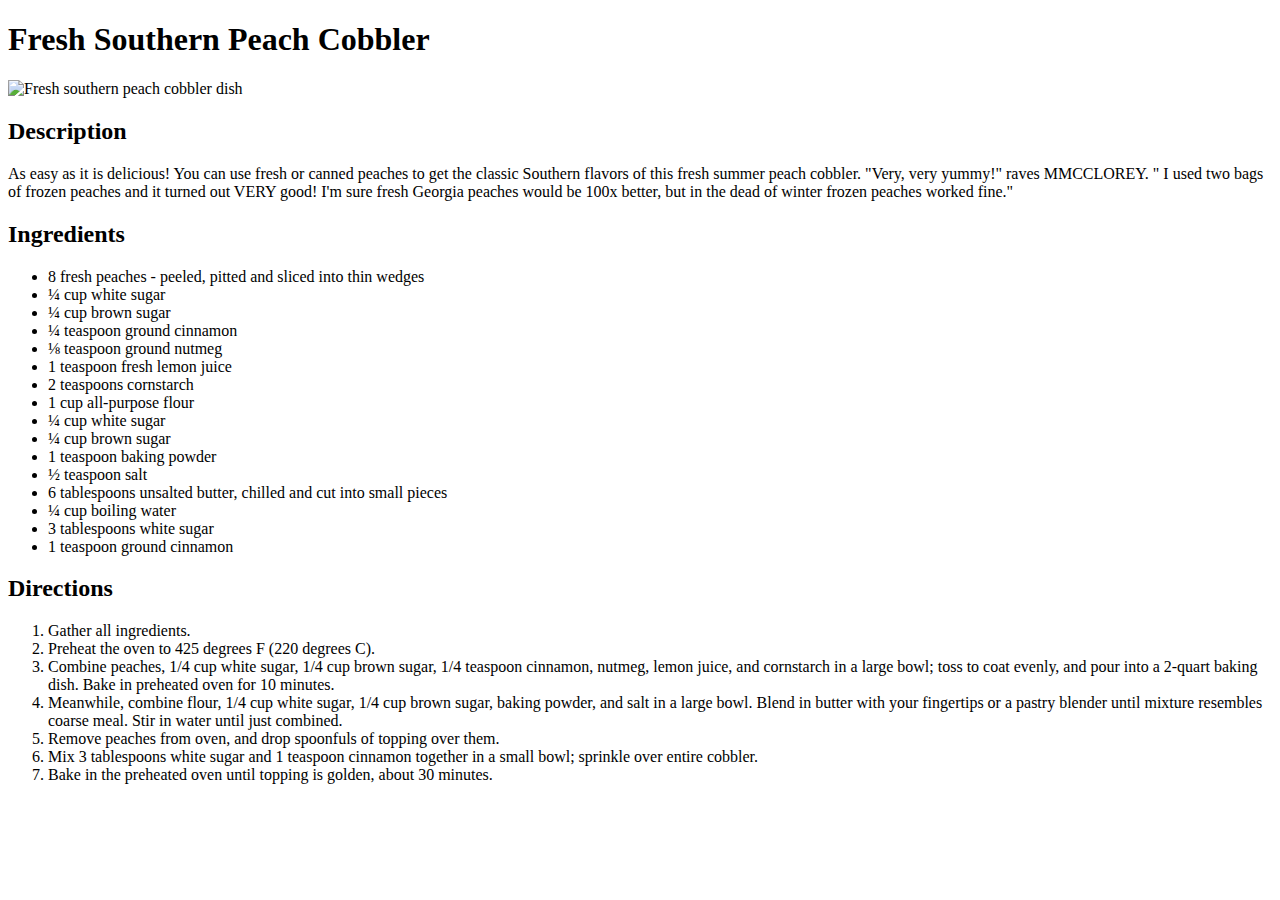
==== recipes/cobbler.html @ 48ec8c8e "feat: add three recipes pages to main" ====
<!DOCTYPE html>
<html lang="en">
  <head>
    <meta charset="UTF-8" />
    <meta name="viewport" content="width=device-width, initial-scale=1.0" />
    <title>Fresh Southern Peach Cobbler</title>
  </head>
  <body>
    <h1>Fresh Southern Peach Cobbler</h1>
    <img
      src="https://www.allrecipes.com/thmb/xlBzvnzDUtj-OjJg4PAKcTSbvy0=/750x0/filters:no_upscale():max_bytes(150000):strip_icc():format(webp)/8417372_Fresh-Southern-Peach-Cobbler-4x3-0f9e4e52163f4cfda844715bce9f7dc4.jpg"
      alt="Fresh southern peach cobbler dish"
      height="300"
    />
    <h2>Description</h2>
    <p>
      As easy as it is delicious! You can use fresh or canned peaches to get the
      classic Southern flavors of this fresh summer peach cobbler. "Very, very
      yummy!" raves MMCCLOREY. " I used two bags of frozen peaches and it turned
      out VERY good! I'm sure fresh Georgia peaches would be 100x better, but in
      the dead of winter frozen peaches worked fine."
    </p>
    <h2>Ingredients</h2>
    <ul>
      <li>8 fresh peaches - peeled, pitted and sliced into thin wedges</li>
      <li>¼ cup white sugar</li>
      <li>¼ cup brown sugar</li>
      <li>¼ teaspoon ground cinnamon</li>
      <li>⅛ teaspoon ground nutmeg</li>
      <li>1 teaspoon fresh lemon juice</li>
      <li>2 teaspoons cornstarch</li>
      <li>1 cup all-purpose flour</li>
      <li>¼ cup white sugar</li>
      <li>¼ cup brown sugar</li>
      <li>1 teaspoon baking powder</li>
      <li>½ teaspoon salt</li>
      <li>6 tablespoons unsalted butter, chilled and cut into small pieces</li>
      <li>¼ cup boiling water</li>
      <li>3 tablespoons white sugar</li>
      <li>1 teaspoon ground cinnamon</li>
    </ul>
    <h2>Directions</h2>
    <ol>
      <li>Gather all ingredients.</li>
      <li>Preheat the oven to 425 degrees F (220 degrees C).</li>
      <li>
        Combine peaches, 1/4 cup white sugar, 1/4 cup brown sugar, 1/4 teaspoon
        cinnamon, nutmeg, lemon juice, and cornstarch in a large bowl; toss to
        coat evenly, and pour into a 2-quart baking dish. Bake in preheated oven
        for 10 minutes.
      </li>
      <li>
        Meanwhile, combine flour, 1/4 cup white sugar, 1/4 cup brown sugar,
        baking powder, and salt in a large bowl. Blend in butter with your
        fingertips or a pastry blender until mixture resembles coarse meal. Stir
        in water until just combined.
      </li>
      <li>
        Remove peaches from oven, and drop spoonfuls of topping over them.
      </li>
      <li>
        Mix 3 tablespoons white sugar and 1 teaspoon cinnamon together in a
        small bowl; sprinkle over entire cobbler.
      </li>
      <li>
        Bake in the preheated oven until topping is golden, about 30 minutes.
      </li>
    </ol>
  </body>
</html>
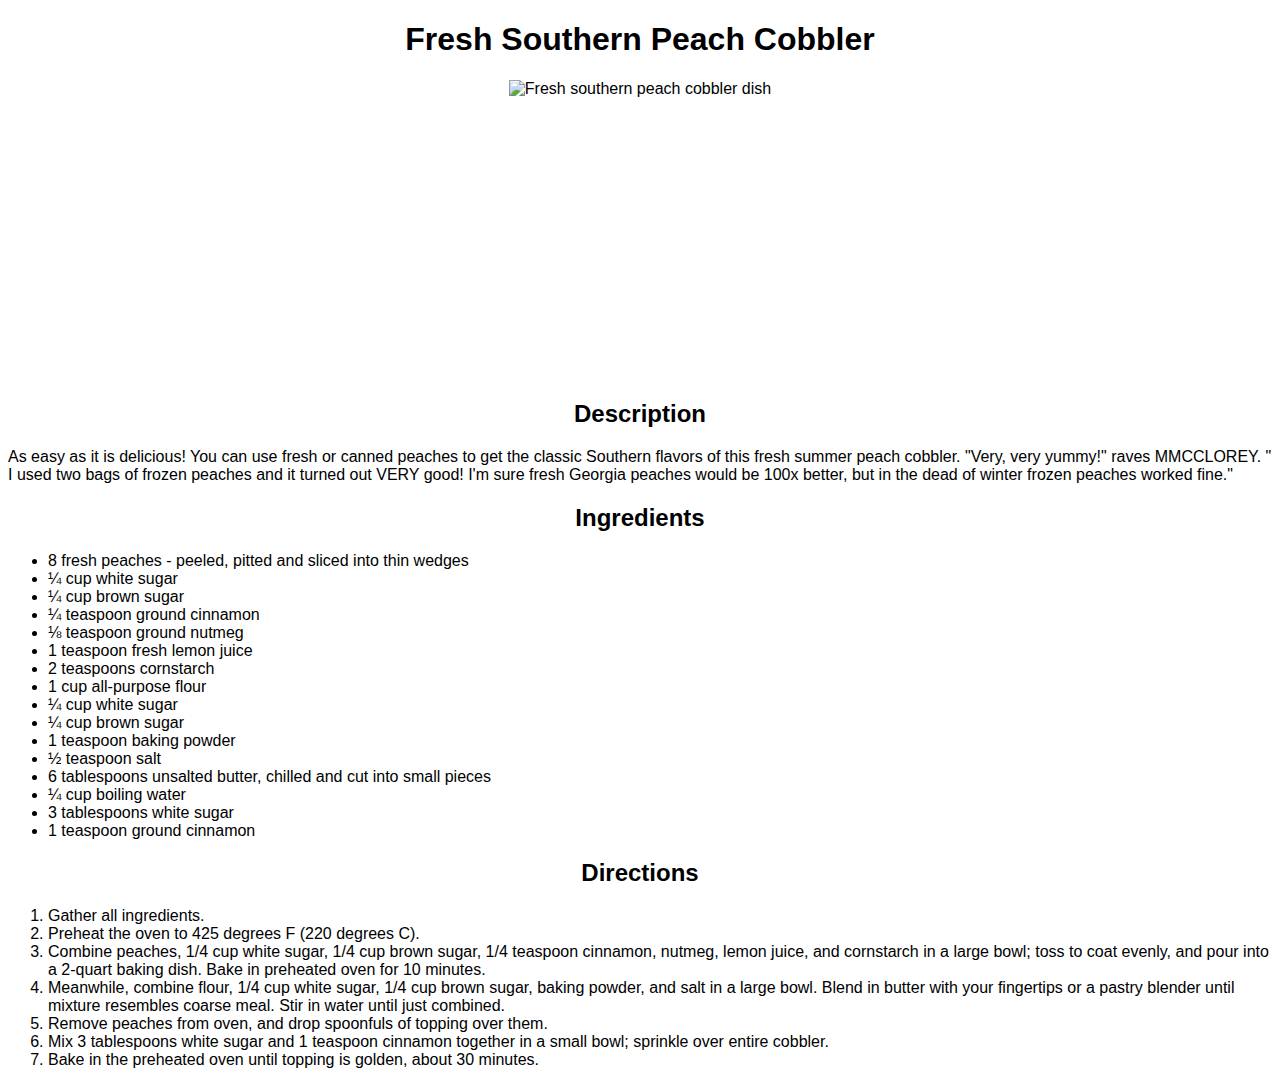
==== commit 175594bc: "feat: add minimal styling to all pages" ====
--- a/recipes/cobbler.html
+++ b/recipes/cobbler.html
@@ -3,15 +3,19 @@
   <head>
     <meta charset="UTF-8" />
     <meta name="viewport" content="width=device-width, initial-scale=1.0" />
+    <link rel="stylesheet" href="../styles.css" />
     <title>Fresh Southern Peach Cobbler</title>
   </head>
   <body>
     <h1>Fresh Southern Peach Cobbler</h1>
-    <img
-      src="https://www.allrecipes.com/thmb/xlBzvnzDUtj-OjJg4PAKcTSbvy0=/750x0/filters:no_upscale():max_bytes(150000):strip_icc():format(webp)/8417372_Fresh-Southern-Peach-Cobbler-4x3-0f9e4e52163f4cfda844715bce9f7dc4.jpg"
-      alt="Fresh southern peach cobbler dish"
-      height="300"
-    />
+    <div class="container">
+      <img
+        src="https://www.allrecipes.com/thmb/xlBzvnzDUtj-OjJg4PAKcTSbvy0=/750x0/filters:no_upscale():max_bytes(150000):strip_icc():format(webp)/8417372_Fresh-Southern-Peach-Cobbler-4x3-0f9e4e52163f4cfda844715bce9f7dc4.jpg"
+        alt="Fresh southern peach cobbler dish"
+        height="300"
+      />
+    </div>
+
     <h2>Description</h2>
     <p>
       As easy as it is delicious! You can use fresh or canned peaches to get the
--- a/styles.css
+++ b/styles.css
@@ -0,0 +1,17 @@
+* {
+  font-family: Arial, Helvetica, sans-serif;
+}
+
+h1 {
+  text-align: center;
+}
+
+h2 {
+  text-align: center;
+}
+
+.container {
+  width: 100%;
+  display: flex;
+  justify-content: center;
+}
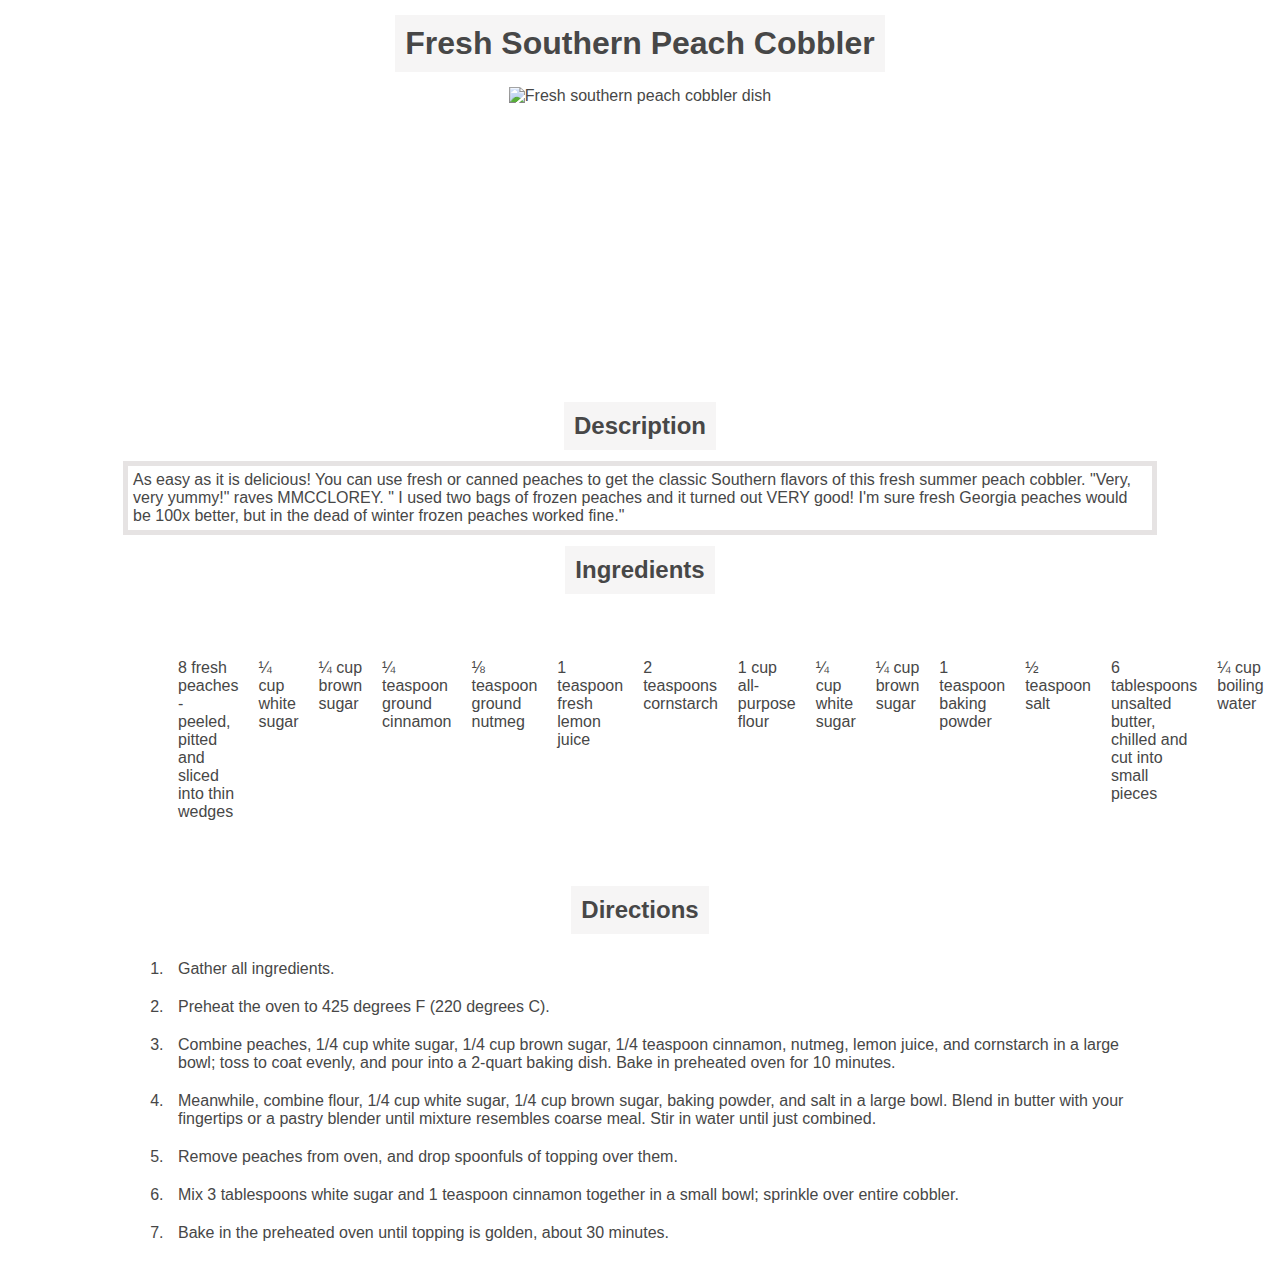
==== commit d8d97a86: "feat: add more styling to all pages" ====
--- a/recipes/cobbler.html
+++ b/recipes/cobbler.html
@@ -17,7 +17,7 @@
     </div>
 
     <h2>Description</h2>
-    <p>
+    <p class="description">
       As easy as it is delicious! You can use fresh or canned peaches to get the
       classic Southern flavors of this fresh summer peach cobbler. "Very, very
       yummy!" raves MMCCLOREY. " I used two bags of frozen peaches and it turned
--- a/styles.css
+++ b/styles.css
@@ -1,13 +1,25 @@
 * {
   font-family: Arial, Helvetica, sans-serif;
+  color: rgb(71, 71, 71);
 }
 
-h1 {
-  text-align: center;
+body {
+  width: 80vw;
+  margin: 0 auto;
 }
 
+h1,
 h2 {
   text-align: center;
+  background-color: rgb(246, 245, 245);
+  width: fit-content;
+  padding: 10px;
+  margin: 15px auto;
+}
+
+.description {
+  outline: 5px solid rgb(230, 227, 227);
+  padding: 5px;
 }
 
 .container {
@@ -15,3 +27,19 @@
   display: flex;
   justify-content: center;
 }
+
+ul {
+  display: flex;
+  flex-direction: row;
+  list-style-type: none;
+  margin: 0;
+  padding: 40px;
+}
+
+li {
+  padding: 10px;
+}
+
+a {
+  text-decoration: none;
+}
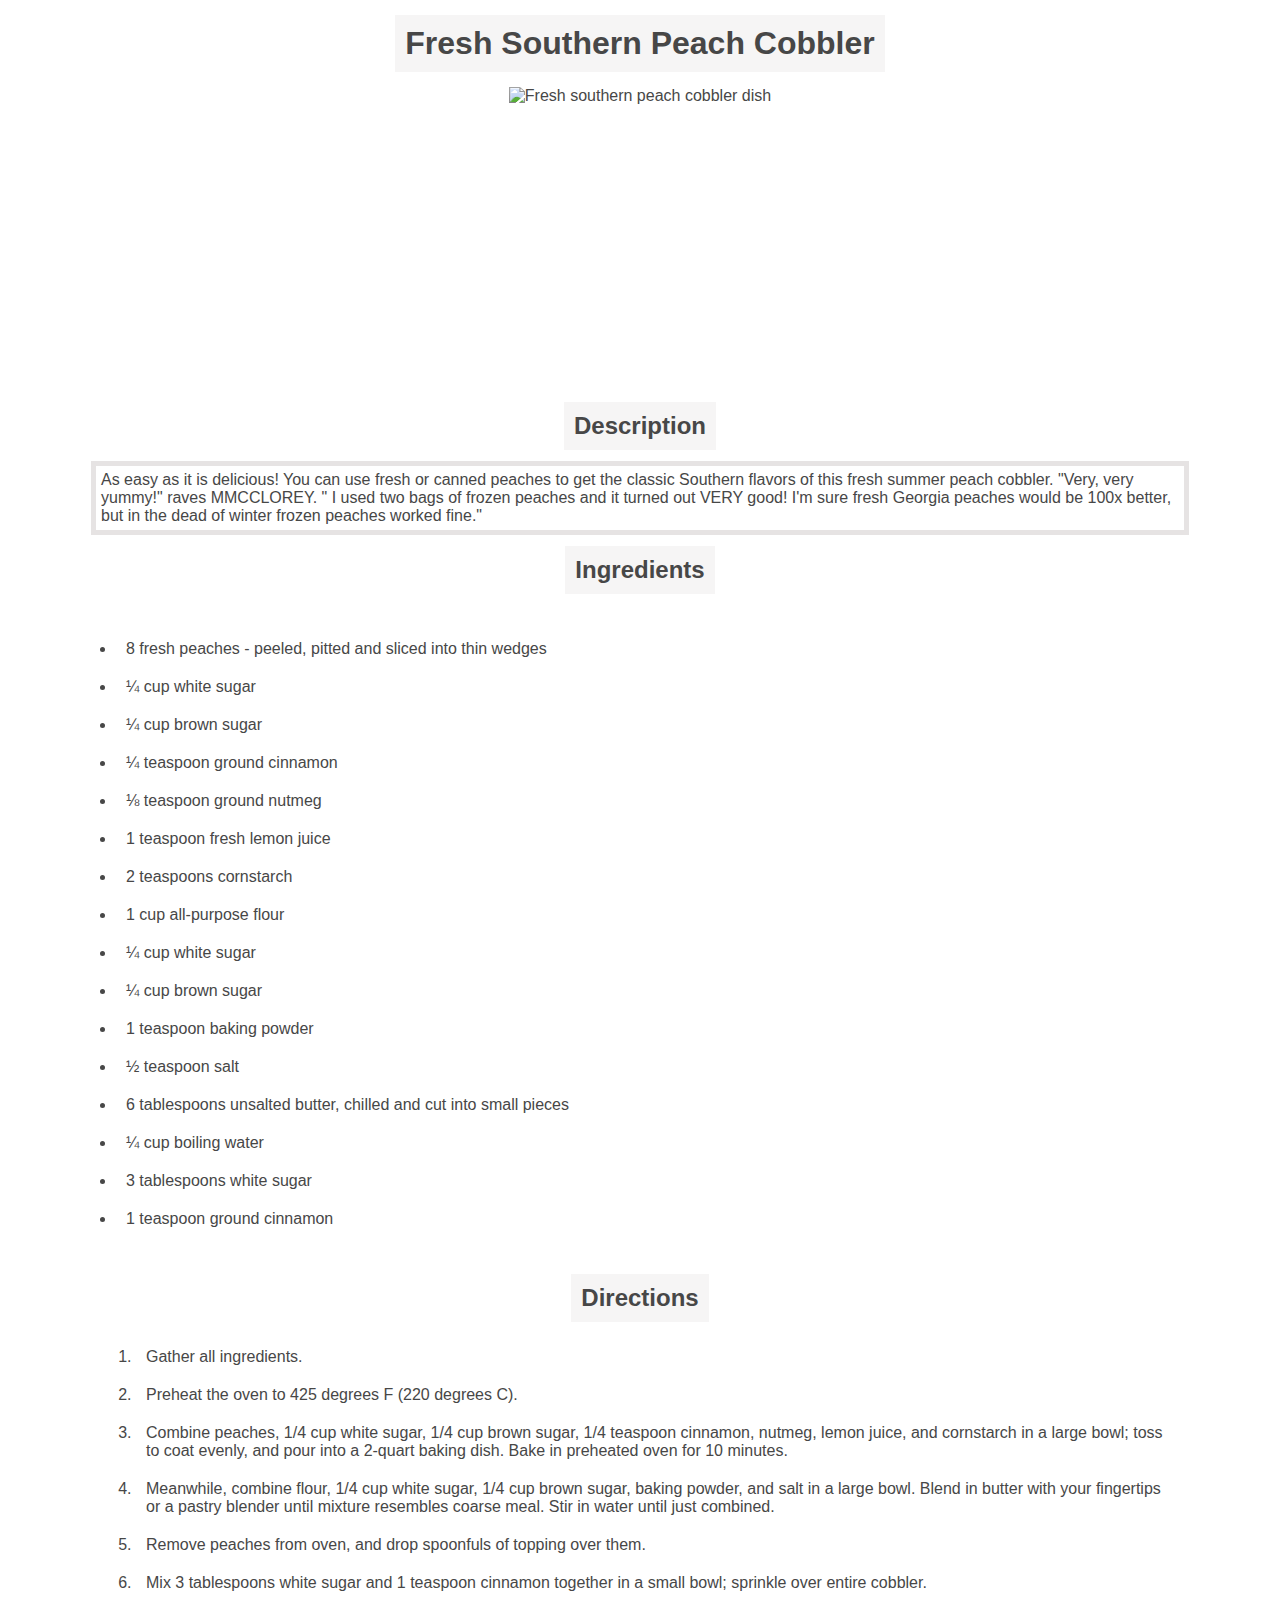
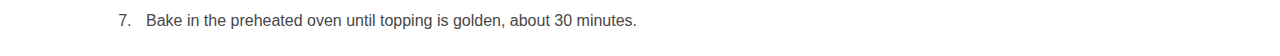
==== commit adcf7f6e: "fix: fix class typo and tweak styling more" ====
--- a/recipes/cobbler.html
+++ b/recipes/cobbler.html
@@ -25,7 +25,7 @@
       the dead of winter frozen peaches worked fine."
     </p>
     <h2>Ingredients</h2>
-    <ul>
+    <ul class="ingredients">
       <li>8 fresh peaches - peeled, pitted and sliced into thin wedges</li>
       <li>¼ cup white sugar</li>
       <li>¼ cup brown sugar</li>
--- a/styles.css
+++ b/styles.css
@@ -4,7 +4,7 @@
 }
 
 body {
-  width: 80vw;
+  width: 85vw;
   margin: 0 auto;
 }
 
@@ -28,12 +28,15 @@
   justify-content: center;
 }
 
-ul {
-  display: flex;
-  flex-direction: row;
+.recipe-list {
   list-style-type: none;
-  margin: 0;
+  width: fit-content;
+  margin: 0 auto;
   padding: 40px;
+}
+
+.ingredients {
+  padding: 20px;
 }
 
 li {
@@ -42,4 +45,9 @@
 
 a {
   text-decoration: none;
+  padding: 5px;
 }
+
+a:hover {
+  background-color: rgb(230, 227, 227);
+}
